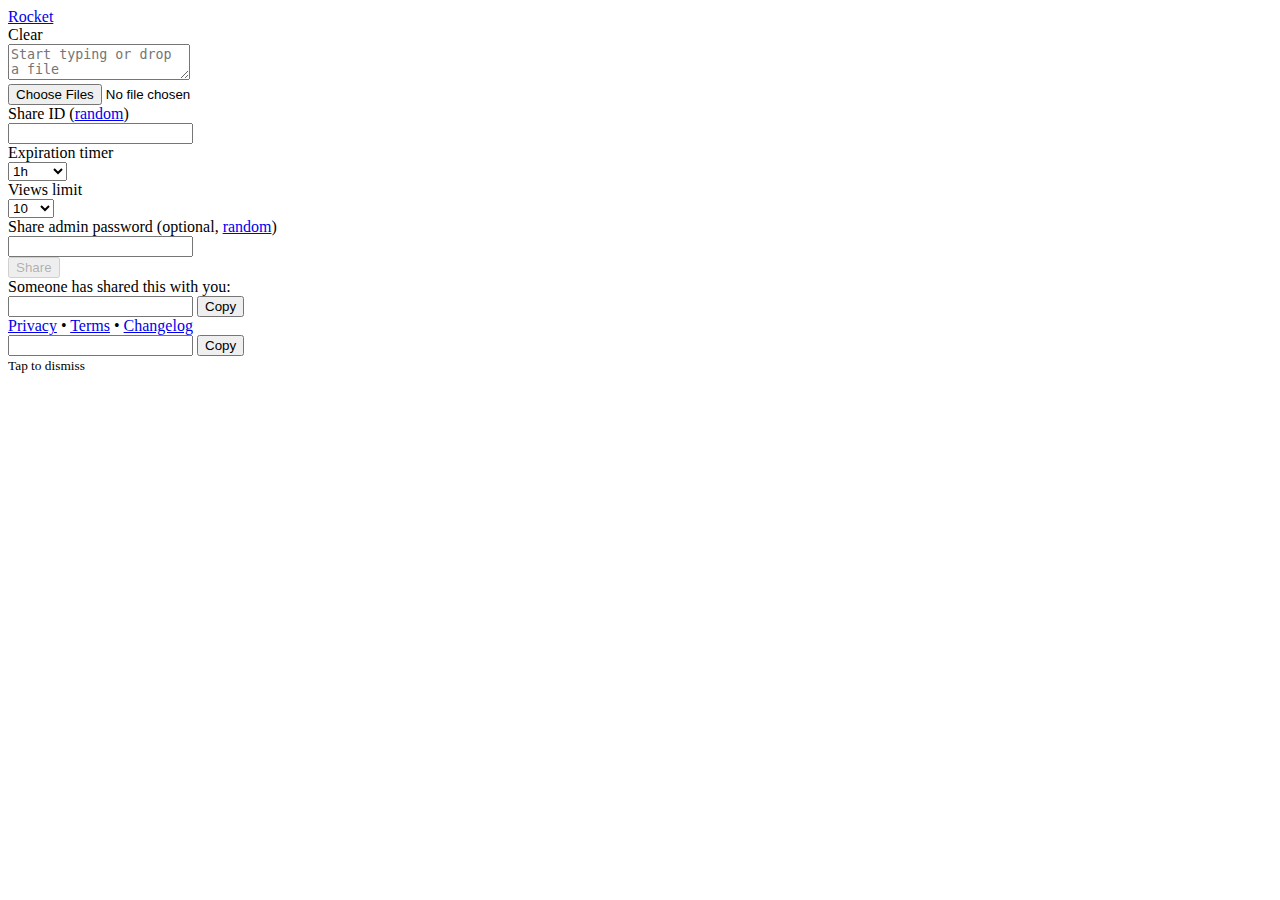
==== clientwww/index.html @ 27e9761f "Update Client" ====
<!DOCTYPE html>
<html lang="en" dir="ltr">
  <head>
    <meta charset="utf-8">
    <meta name="viewport" content="width=device-width, initial-scale=1">
    <!-- <meta http-equiv="Content-Security-Policy" content="default-src 'self' data: https://api.rkt.one; script-src 'self'; img-src 'self' data:; object-src 'none'; require-trusted-types-for 'script';"> -->
    <meta name="theme-color" content="#28acf6">
    <meta name="apple-mobile-web-app-status-bar-style" content="#28acf6">
    <link rel="apple-touch-icon" href="/res/icon_192.png">
    <link rel="manifest" href="/manifest.json">
    <title>Rocket</title>
    <meta name="description" content="File sharing with encryption">
    <link rel="stylesheet" href="/res/style.css">
  </head>
  <body>
    <div id="header">
      <a href="/">Rocket</a>
    </div>
    <div id="app">
      <div id="create">
        <div id="omni">
          <div id="sp" class="pill"></div>
          <div id="storagep" class="pill"></div>
          <div id="clearp" class="pill">Clear</div>
          <textarea id="stext" placeholder="Start typing or drop a file"></textarea>
          <div id="filesbox" class="hide">
            <div id="samplef"></div>
          </div>
          <input type="file" class="hide" id="sfiles" multiple>
        </div>
        <div id="opt">
          <label for="sid">Share ID (<a href="#" id="rID">random</a>)</label>
          <div><input type="text" pattern="[A-Za-z0-9-._~:/?#\[\]@!\$&'\(\)\*\+,;=]{3,}" id="sid" name="sid" required></div>
          <label for="sttl">Expiration timer</label>
          <div><select id="sttl" name="sttl" required>
            <option value="600">10min</option>
            <option value="3600" selected>1h</option>
            <option class="bq" value="43200">12h</option>
            <option class="bq" value="86400">1d</option>
            <option class="bq" value="172800">2d</option>
            <option class="bq" value="604800">1w</option>
          </select></div>
          <label for="sviews">Views limit</label>
          <div><select id="sviews" name="sviews" required>
            <option value="1">1</option>
            <option value="10" selected>10</option>
            <option value="1000">1K</option>
            <option value="10000">10K</option>
            <option value="1000000">1M</option>
          </select></div>
          <label for="sepass">Share admin password (optional, <a href="#" id="rPass">random</a>)</label>
          <div><input type="text" id="sepass" name="sepass"></div>
          <div><button id="s" disabled>Share</button></div>
        </div>
      </div>
      <div id="view" class="hide">
        <div>Someone has shared this with you:</div>
        <div id="rurl" class="hide">
          <input type="rurld" id="rurld" readonly>
          <button class="copy" data-t="rurld">Copy</button>
        </div>
        <div id="rtext" class="hide"></div>
        <div id="rfiles" class="hide"></div>
      </div>
    </div>
    <div id="footer">
      <a href="https://stefanovazzocell.github.io/R3/docs/privacy" target="_blank">Privacy</a> &#8226; <a href="https://stefanovazzocell.github.io/R3/docs/terms" target="_blank">Terms</a> &#8226; <a href="https://github.com/stefanovazzocell/R3/releases" target="_blank">Changelog</a>
    </div>
    <div id="sready">
      <div id="sharing"></div>
      <div id="sd" class="hide">
        <input type="url" id="surl" readonly>
        <button class="copy" data-t="surl">Copy</button>
      </div>
    </div>
    <div id="alerts">
      <div id="sample"><div class="msg"></div><small>Tap to dismiss</small></div>
    </div>
    <script src="/res/main.js" charset="utf-8"></script>
  </body>
</html>
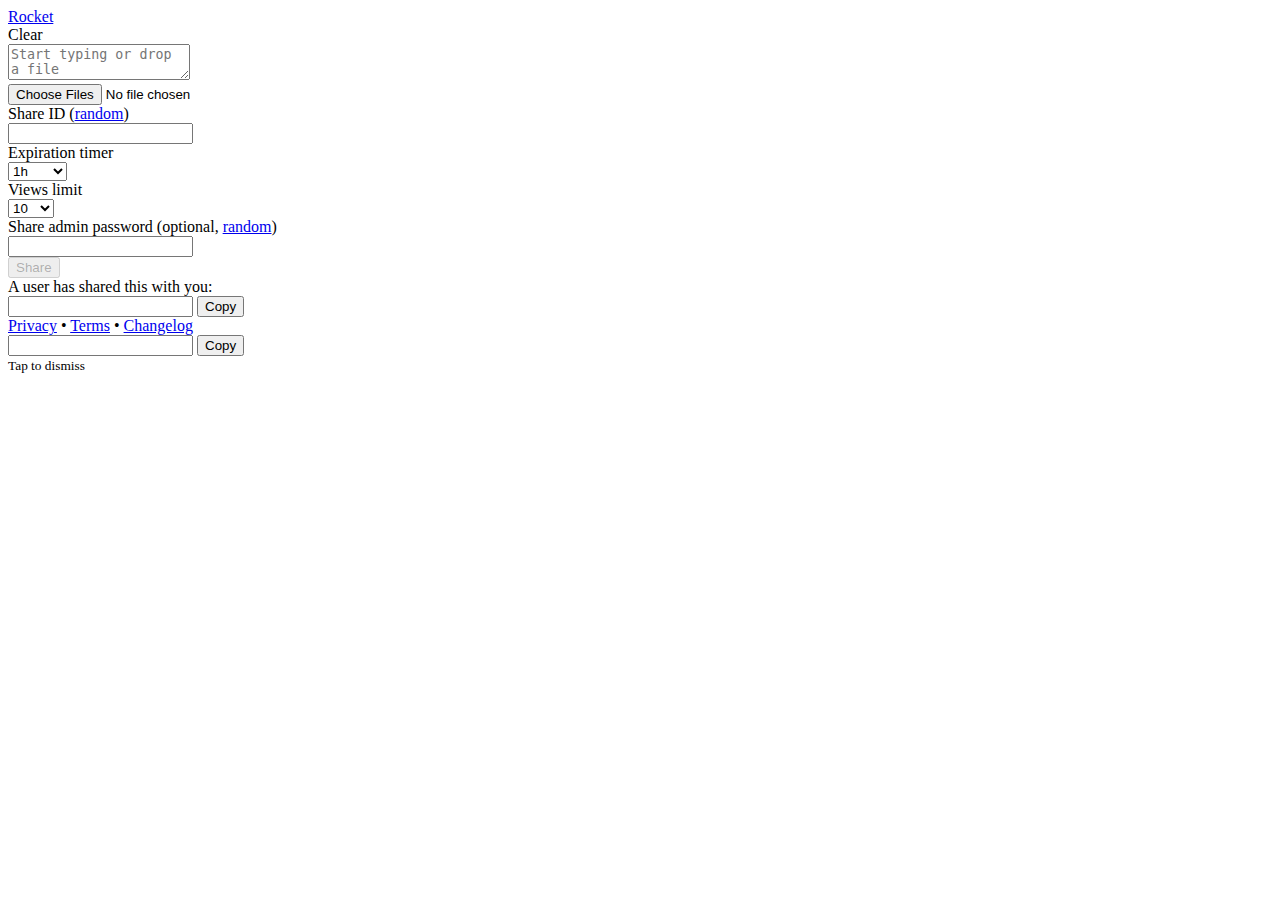
==== commit 8c2ecd24: "Visual Tweaks" ====
--- a/clientwww/index.html
+++ b/clientwww/index.html
@@ -3,7 +3,7 @@
   <head>
     <meta charset="utf-8">
     <meta name="viewport" content="width=device-width, initial-scale=1">
-    <!-- <meta http-equiv="Content-Security-Policy" content="default-src 'self' data: https://api.rkt.one; script-src 'self'; img-src 'self' data:; object-src 'none'; require-trusted-types-for 'script';"> -->
+    <!-- <meta http-equiv="Content-Security-Policy" content="default-src 'self' data: https://api.rkt.one; script-src 'self'; img-src 'none'; object-src 'none'; require-trusted-types-for 'script';"> -->
     <meta name="theme-color" content="#28acf6">
     <meta name="apple-mobile-web-app-status-bar-style" content="#28acf6">
     <link rel="apple-touch-icon" href="/res/icon_192.png">
@@ -54,7 +54,7 @@
         </div>
       </div>
       <div id="view" class="hide">
-        <div>Someone has shared this with you:</div>
+        <div>A user has shared this with you:</div>
         <div id="rurl" class="hide">
           <input type="rurld" id="rurld" readonly>
           <button class="copy" data-t="rurld">Copy</button>
